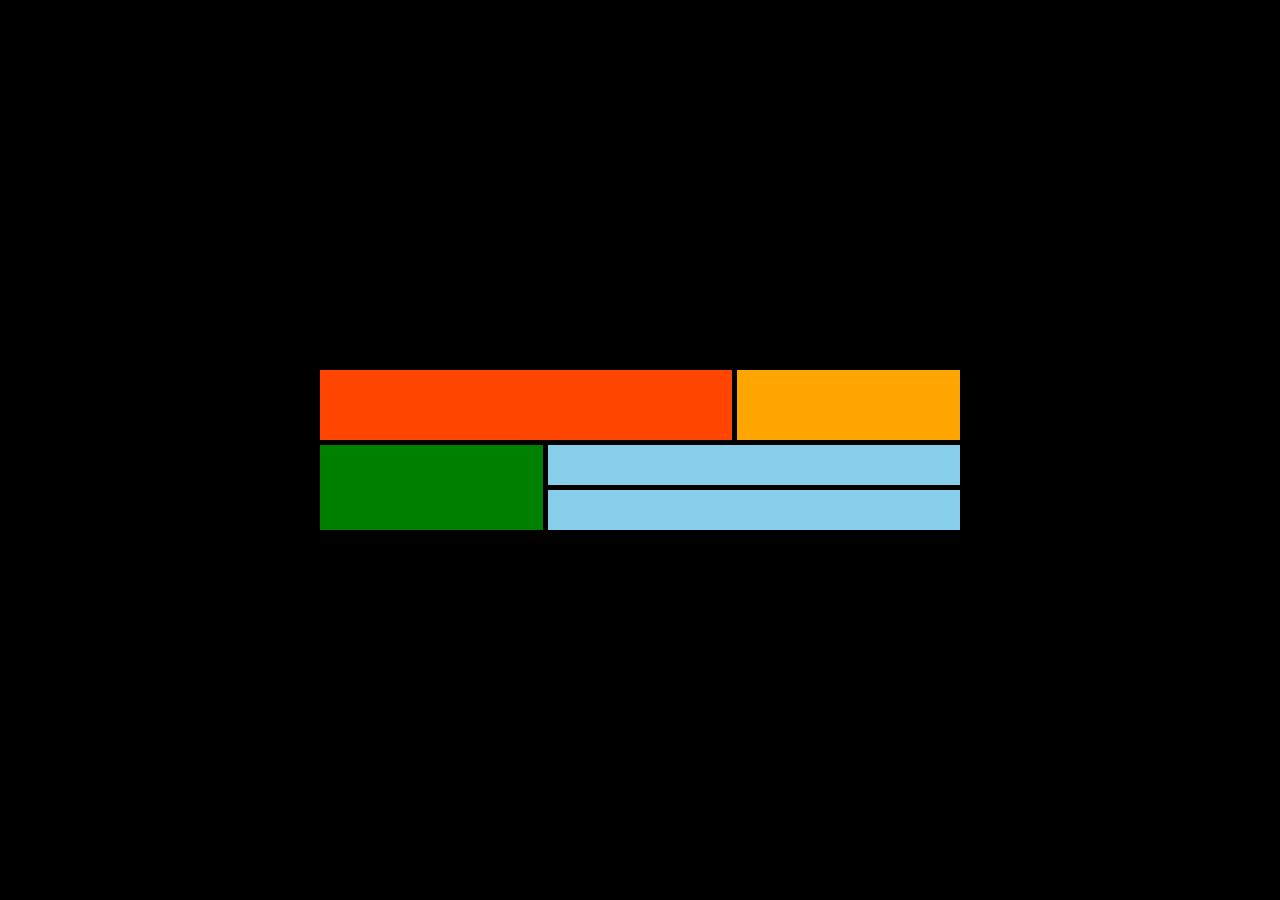
==== grid.html @ 181d093f "first commit" ====
<!DOCTYPE html>
<html lang="en">
<head>
    <meta charset="UTF-8">
    <title>Grid Layout</title>
    <style>
        *
{
    box-sizing: border-box;
    margin: 0;
    padding: 0;
}
body
{
    display: flex;
    place-items: center;
   height: 100vh;
   background: black;
    
}
main
{
    width: 50%;
    margin: auto;
    display: grid;
    grid-template-areas: 
    'a a b'
    'c d d'
    'c e e';
    gap: 5px;
    grid-template-rows: 70px auto auto;
}
main div
{
 padding: 20px;
}
.a
{
    background: orangered;
    grid-area: a;
}
.b
{
    background: orange;
    grid-area: b;
}
.c
{
    background: green;
    grid-area: c;
}
.d
{
    background: skyblue;
    grid-area: d;
}
.e
{
    background: skyblue;
    grid-area: e;
}

    </style>
</head>
<body>
    <main>
        <div class="a"></div>
        <div class="b"></div>
        <div class="c"></div>
        <div class="d"></div>
        <div class="e"></div>
    </main>
</body>
</html>
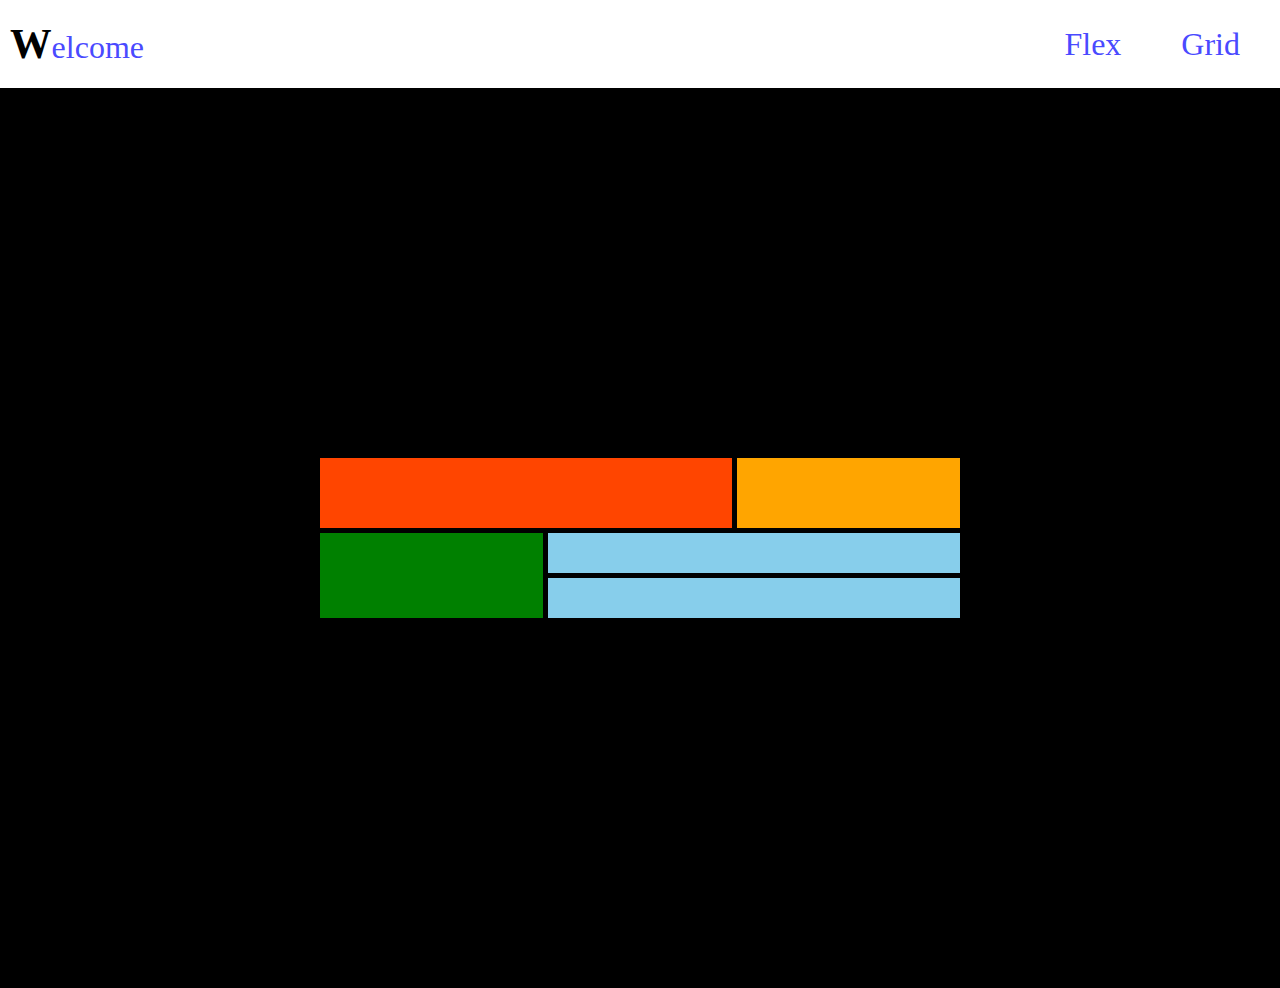
==== commit c4582514: "changes made. added a header that links both flex and grid layout" ====
--- a/grid.html
+++ b/grid.html
@@ -10,7 +10,76 @@
     margin: 0;
     padding: 0;
 }
-body
+header{
+  width: 100%;
+  margin: auto;
+  padding: 20px 10px;
+  z-index: 1000;
+  display: flex;
+  justify-content: space-between;
+  align-items: center;
+  background: rgba(255,255,255,0.1);
+  box-shadow: 0 15px 50px rgba(0, 0, 0, 0.1);
+
+}
+header .logo{
+  color: #111;
+  font-size: 24px;
+  text-transform: uppercase;
+  text-decoration: none;
+  font-weight: 700;
+  letter-spacing: 2px;
+
+}
+header ul
+{
+  
+  display: flex;
+
+
+}
+header ul li
+{
+  
+  list-style: none;
+  
+
+}
+header ul li a {
+  
+  display: inline-block;
+  margin: 0 30px;
+  color: #4a4aff;
+  text-decoration: none;
+   font-size: 2em;
+  font-weight: 300;
+
+}
+header ul li a:hover
+{
+  color: #4a4aff;
+  
+}
+.titleText
+{
+  color: #4a4aff;
+  font-size: 2em;
+  font-weight: 300;
+}
+.titleText span
+{
+  color: black;
+  font-weight: 700 ;
+  font-size: 1.3em;
+}
+
+
+
+
+
+
+
+.flex
 {
     display: flex;
     place-items: center;
@@ -63,12 +132,25 @@
     </style>
 </head>
 <body>
+  <header>
+    <h2 class='titleText'><span>W</span>elcome</h2>
+    <nav>
+      <ul>
+        <li><a href='index.html'>Flex</a></li>
+        <li><a href='contact.html'>Grid</a></li>
+       
+      </ul>
+    </nav>
+  </header>
+  <div class="flex">
     <main>
-        <div class="a"></div>
-        <div class="b"></div>
-        <div class="c"></div>
-        <div class="d"></div>
-        <div class="e"></div>
-    </main>
+      <div class="a"></div>
+      <div class="b"></div>
+      <div class="c"></div>
+      <div class="d"></div>
+      <div class="e"></div>
+  </main>
+  </div>
+   
 </body>
 </html>
